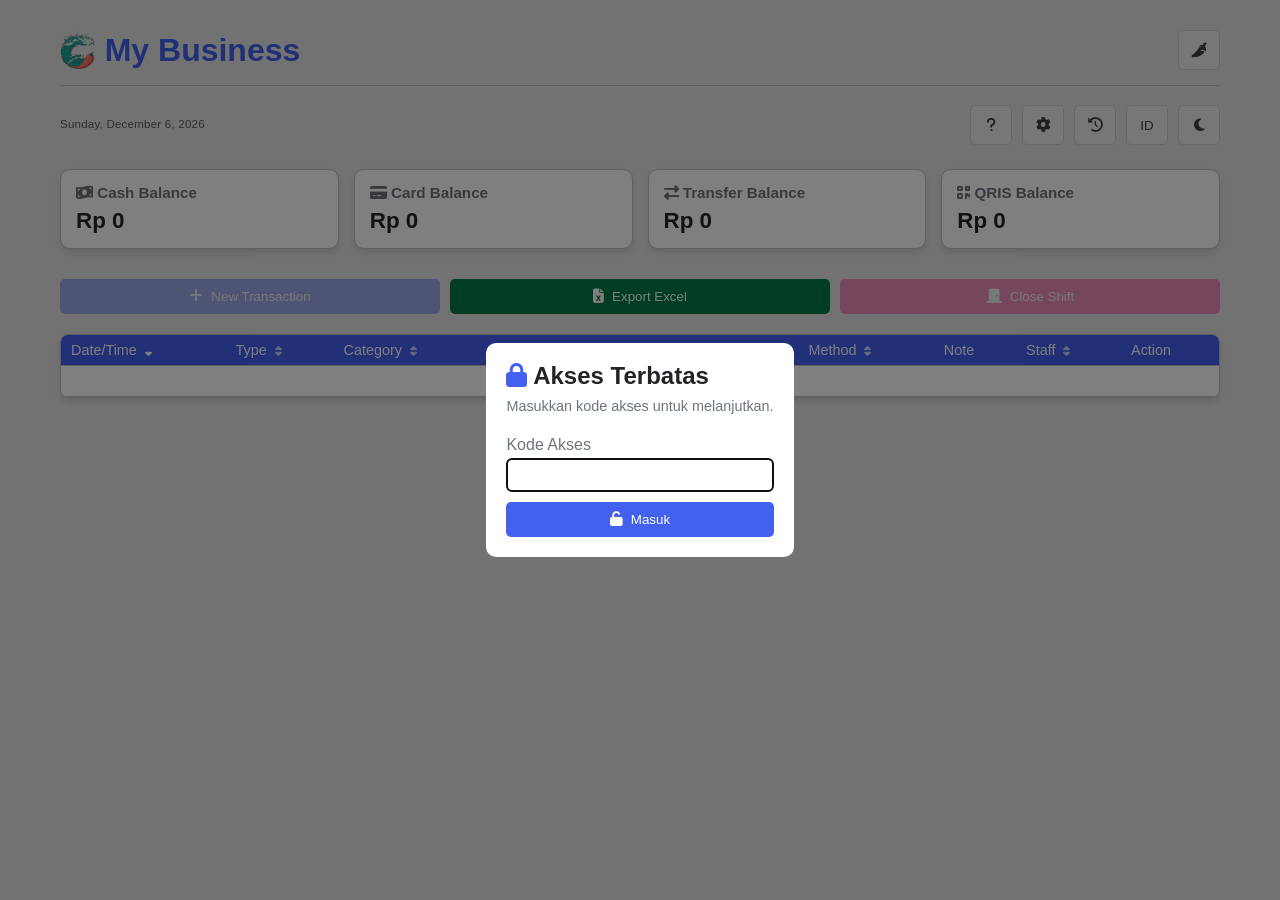
==== history.html @ 7b17b6c6 "UPDATE Day 1 from testing experience" ====
<!DOCTYPE html>
<html lang="en">
<head>
  <meta charset="UTF-8">
  <meta name="viewport" content="width=device-width, initial-scale=1.0">
  <title>CHILL POS APP — Shift History</title>
  <link rel="stylesheet" href="style.css">
  <link rel="stylesheet" href="vendor/fontawesome/css/all.min.css">
  <script src="vendor/xlsx.full.min.js"></script>
  <script src="vendor/papaparse.min.js"></script>
  <style>
    .history-header{display:flex;justify-content:space-between;align-items:center;margin-bottom:24px;padding-bottom:15px;border-bottom:1px solid var(--border-color)}
    .history-header h1{color:var(--primary);display:flex;align-items:center;gap:10px}
    .history-header-actions{display:flex;align-items:center;gap:10px}
    .history-toolbar{display:flex;align-items:center;gap:10px;flex-wrap:wrap;margin-bottom:16px;padding:12px 16px;background:var(--card-bg);border:1px solid var(--border-color);border-radius:8px}
    .select-all-wrap{display:flex;align-items:center;gap:6px;font-size:0.9rem;color:var(--gray);cursor:pointer;user-select:none}
    .select-all-wrap input{cursor:pointer;width:15px;height:15px;accent-color:var(--primary)}
    .selected-count{font-size:0.85rem;color:var(--primary);font-weight:600}
    .toolbar-divider{width:1px;height:28px;background:var(--border-color)}
    .empty-state{text-align:center;padding:60px 20px;color:var(--gray);background:var(--card-bg);border-radius:10px;border:1px dashed var(--border-color)}
    .empty-state i{font-size:3rem;margin-bottom:16px;display:block;opacity:0.35}
    .empty-state p{font-size:0.95rem;margin-top:6px;line-height:1.6}
    .shift-list{display:flex;flex-direction:column;gap:10px}
    .shift-card{background:var(--card-bg);border:1px solid var(--border-color);border-radius:10px;overflow:hidden;transition:box-shadow 0.2s,border-color 0.2s}
    .shift-card:hover{box-shadow:0 4px 16px rgba(0,0,0,0.08)}
    .shift-card.selected{border-color:var(--primary);box-shadow:0 0 0 2px rgba(67,97,238,0.18)}
    .shift-card-header{display:flex;align-items:center;gap:12px;padding:14px 16px;cursor:pointer;user-select:none}
    .shift-card-header:hover{background:rgba(0,0,0,0.025)}
    .dark-theme .shift-card-header:hover{background:rgba(255,255,255,0.04)}
    .shift-checkbox{width:16px;height:16px;cursor:pointer;flex-shrink:0;accent-color:var(--primary)}
    .shift-card-info{flex:1;min-width:0}
    .shift-card-date{font-weight:600;font-size:0.95rem}
    .shift-card-meta{font-size:0.8rem;color:var(--gray);margin-top:4px;line-height:1.4}
    .shift-card-badges{display:flex;gap:6px;flex-wrap:wrap;justify-content:flex-end;flex-shrink:0}
    .shift-badge{padding:4px 10px;border-radius:20px;font-size:0.75rem;font-weight:600;white-space:nowrap}
    .shift-badge.total{background:rgba(67,97,238,0.12);color:var(--primary)}
    .shift-badge.income{background:#d1fae5;color:#065f46}
    .shift-badge.out{background:#fee2e2;color:#b91c1c}
    .shift-chevron{color:var(--gray);font-size:0.85rem;transition:transform 0.25s;flex-shrink:0}
    .shift-card.open .shift-chevron{transform:rotate(180deg)}
    .shift-card-detail{display:none;border-top:1px solid var(--border-color);padding:16px;animation:slideDown 0.2s ease}
    .shift-card.open .shift-card-detail{display:block}
    @keyframes slideDown{from{opacity:0;transform:translateY(-6px)}to{opacity:1;transform:translateY(0)}}
    .detail-summary{display:grid;grid-template-columns:repeat(auto-fit,minmax(120px,1fr));gap:10px;margin-bottom:16px}
    .detail-saldo-item{background:rgba(0,0,0,0.04);border-radius:8px;padding:12px;text-align:center}
    .dark-theme .detail-saldo-item{background:rgba(255,255,255,0.05)}
    .detail-saldo-label{font-size:0.78rem;color:var(--gray);margin-bottom:5px}
    .detail-saldo-amount{font-weight:700;font-size:0.95rem}
    .detail-saldo-item.total-item{background:var(--primary);color:white}
    .detail-saldo-item.total-item .detail-saldo-label{color:rgba(255,255,255,0.8)}
    .detail-actions{display:flex;gap:8px;margin-bottom:14px;flex-wrap:wrap}
    .detail-table-wrap{overflow-x:auto;border-radius:6px;border:1px solid var(--border-color);max-height:320px;overflow-y:auto}
    .detail-table-wrap table{width:100%;border-collapse:collapse;font-size:0.82rem}
    .detail-table-wrap th{background:var(--primary);color:white;padding:7px 10px;text-align:left;position:sticky;top:0;font-weight:500}
    .detail-table-wrap td{padding:6px 10px;border-bottom:1px solid var(--border-color)}
    .detail-table-wrap tr:last-child td{border-bottom:none}
    .detail-table-wrap tr:hover{background:rgba(0,0,0,0.03)}
    @media(max-width:600px){.shift-card-badges{display:none}.history-toolbar{flex-direction:column;align-items:flex-start}.history-header{flex-direction:column;align-items:flex-start;gap:12px}}
  </style>
</head>
<body>
<script>
  (function(){try{document.body.className=(JSON.parse(localStorage.getItem('theme'))||'light')+'-theme';}catch(e){document.body.className='light-theme';}}());
</script>
<div class="container">

  <div class="history-header">
    <h1><i class="fas fa-history"></i> <span id="history-title">Shift History</span></h1>
    <div class="history-header-actions">
      <button class="btn theme-toggle" id="lang-toggle" title="Switch language">
        <span id="lang-label">ID</span>
      </button>
      <button class="btn theme-toggle" id="theme-toggle" title="Toggle theme">
        <i class="fas fa-moon"></i>
      </button>
      <button class="btn primary" id="btn-back">
        <i class="fas fa-arrow-left"></i> <span id="btn-back-label">Back</span>
      </button>
    </div>
  </div>

  <div class="history-toolbar" id="history-toolbar">
    <label class="select-all-wrap">
      <input type="checkbox" id="select-all"> <span id="select-all-label">Select All</span>
    </label>
    <span class="selected-count" id="selected-count"></span>
    <div class="toolbar-divider"></div>
    <button class="btn danger" id="btn-hapus-selected" disabled>
      <i class="fas fa-trash"></i> <span id="delete-selected-label">Delete Selected</span>
    </button>
  </div>
  <script>
    // Hide toolbar (delete actions) and per-card checkboxes for non-admins
    if (!window._isAdmin) {
      document.getElementById('history-toolbar').style.display = 'none';
      const s = document.createElement('style');
      s.textContent = '.shift-checkbox{display:none}';
      document.head.appendChild(s);
    }
  </script>

  <!-- Date range filter -->
  <div class="filter-container" id="hist-filter">
    <div class="filter-group date-presets">
      <label><i class="fas fa-calendar-alt"></i> <span id="hist-date-label">Date</span>:</label>
      <button type="button" class="btn small date-preset active" data-preset="all">All</button>
      <button type="button" class="btn small date-preset"        data-preset="today">Today</button>
      <button type="button" class="btn small date-preset"        data-preset="week">This Week</button>
      <button type="button" class="btn small date-preset"        data-preset="month">This Month</button>
      <button type="button" class="btn small date-preset"        data-preset="custom">Custom...</button>
    </div>
    <div class="filter-group date-custom" id="date-custom-group" style="display:none">
      <input type="date" id="date-from" title="From">
      <span>&ndash;</span>
      <input type="date" id="date-to" title="To">
    </div>
  </div>

  <!-- Income vs Outgoing chart (per shift) -->
  <div class="chart-container" id="chart-container"></div>

  <div class="shift-list" id="shift-list"></div>

</div>
<div id="alert-container"></div>

<!-- lang.js must load before this script -->
<script src="lang.js"></script>
<script>
// ── Storage (same as main app) ──
const HistStorage = {
  get(key, fallback = null) {
    try { const r = localStorage.getItem(key); return r === null ? fallback : JSON.parse(r); }
    catch { return fallback; }
  },
  set(key, value) {
    try { localStorage.setItem(key, JSON.stringify(value)); return true; }
    catch { return false; }
  }
};

// ── Auth check — redirect to index.html if no session ──
// History page reuses session set by index.html; if no users yet or no session, bounce home.
(function authGuard() {
  const users   = HistStorage.get('pos_users', []);
  const session = HistStorage.get('pos_session', null);
  if (users.length === 0 || !session) {
    window.location.replace('index.html');
    return;
  }
  const user = users.find(u => u.id === session.userId);
  if (!user) {
    HistStorage.set('pos_session', null);
    window.location.replace('index.html');
    return;
  }
  // Expose role check for guarding delete UI below
  window._currentUser = user;
  window._isAdmin     = user.role === 'admin';
})();

// ── Utilities ──
const fmt = (n) => new Intl.NumberFormat('id-ID', { style:'currency', currency:'IDR', minimumFractionDigits:0 }).format(n);

function escapeHtml(str) {
  return String(str ?? '').replace(/&/g,'&amp;').replace(/</g,'&lt;').replace(/>/g,'&gt;').replace(/"/g,'&quot;').replace(/'/g,'&#039;');
}

function fmtDate(iso) {
  const lang = LangManager.current === 'id' ? 'id-ID' : 'en-US';
  return new Date(iso).toLocaleString(lang, { weekday:'long', year:'numeric', month:'long', day:'numeric', hour:'2-digit', minute:'2-digit' });
}

// ── Theme ──
function initTheme() {
  const saved = HistStorage.get('theme') || 'light';
  document.body.className = `${saved}-theme`;
  document.getElementById('theme-toggle').querySelector('i').className = saved === 'light' ? 'fas fa-moon' : 'fas fa-sun';
}

document.getElementById('theme-toggle').addEventListener('click', () => {
  const isDark = document.body.classList.contains('dark-theme');
  const next   = isDark ? 'light' : 'dark';
  document.body.className = `${next}-theme`;
  HistStorage.set('theme', next);
  document.getElementById('theme-toggle').querySelector('i').className = next === 'light' ? 'fas fa-moon' : 'fas fa-sun';
});

// ── Language ──
function applyLang() {
  const lang = LangManager.current;
  document.documentElement.lang = lang;
  document.getElementById('lang-label').textContent       = lang === 'en' ? 'ID' : 'EN';
  document.getElementById('history-title').textContent    = t('historyTitle');
  document.getElementById('btn-back-label').textContent   = t('back');
  document.getElementById('select-all-label').textContent = t('selectAll');
  document.getElementById('delete-selected-label').textContent = t('deleteSelected');
  // Date filter labels
  document.getElementById('hist-date-label').textContent = t('dateRange');
  const presetMap = { all: 'dateAll', today: 'dateToday', week: 'dateWeek', month: 'dateMonth', custom: 'dateCustom' };
  document.querySelectorAll('.date-preset').forEach(b => {
    b.textContent = t(presetMap[b.dataset.preset]);
  });
  renderList();   // re-render with new language
  renderChart();  // chart labels are translated
}

document.getElementById('lang-toggle').addEventListener('click', () => {
  LangManager.toggle();
  applyLang();
});

// ── Navigation ──
document.getElementById('btn-back').addEventListener('click', () => window.location.href = 'index.html');

// ── Alert ──
function showAlert(message, type = 'info') {
  const div = document.createElement('div');
  div.className = `alert ${type}`;
  const p = document.createElement('p'); p.textContent = message;
  const x = document.createElement('span'); x.className = 'close-alert'; x.textContent = '×';
  div.appendChild(p); div.appendChild(x);
  document.getElementById('alert-container').appendChild(div);
  setTimeout(() => div.classList.add('show'), 10);
  const hide = () => { div.classList.remove('show'); setTimeout(() => div.remove(), 300); };
  setTimeout(hide, 5000);
  x.addEventListener('click', hide);
}

// ── State ──
let history  = HistStorage.get('pos_shift_history', []);
let selectedIds = new Set();
let dateFilter  = { preset: 'all', from: null, to: null };

// ── Date filter helpers ──
function dateBounds() {
  const { preset, from, to } = dateFilter;
  if (preset === 'all') return null;
  const now = new Date();
  const startOfDay = (d) => { const x = new Date(d); x.setHours(0,0,0,0); return x.getTime(); };
  const endOfDay   = (d) => { const x = new Date(d); x.setHours(23,59,59,999); return x.getTime(); };
  if (preset === 'today') return [startOfDay(now), endOfDay(now)];
  if (preset === 'week') {
    const d = new Date(now);
    const dow = d.getDay();
    d.setDate(d.getDate() + (dow === 0 ? -6 : 1 - dow)); // Monday as start
    return [startOfDay(d), endOfDay(now)];
  }
  if (preset === 'month') {
    const d = new Date(now.getFullYear(), now.getMonth(), 1);
    return [startOfDay(d), endOfDay(now)];
  }
  if (preset === 'custom' && from && to) {
    return [startOfDay(new Date(from)), endOfDay(new Date(to))];
  }
  return null;
}

function getFilteredShifts() {
  const range = dateBounds();
  if (!range) return history;
  const [from, to] = range;
  return history.filter(s => {
    const t = new Date(s.closedAt).getTime();
    return t >= from && t <= to;
  });
}

// ── Chart: 1 bar per shift (closedAt × income/outgoing) ──
function renderChart() {
  const c = document.getElementById('chart-container');
  if (!c) return;
  const shifts = getFilteredShifts().slice().reverse(); // oldest → newest left to right
  if (shifts.length === 0) {
    c.innerHTML = `
      <div class="chart-header">
        <h3><i class="fas fa-chart-bar"></i> ${t('chartTitle')}</h3>
      </div>
      <div class="chart-empty">${t('chartNoData')}</div>`;
    return;
  }
  const max = Math.max(1, ...shifts.flatMap(s => [
    s.summary?.totalIncome || 0,
    Math.abs(s.summary?.totalOutgoing || 0),
  ]));
  const bars = shifts.map(s => {
    const income   = s.summary?.totalIncome || 0;
    const outgoing = Math.abs(s.summary?.totalOutgoing || 0);
    const inH  = (income   / max) * 100;
    const outH = (outgoing / max) * 100;
    const d    = new Date(s.closedAt);
    const label = `${String(d.getDate()).padStart(2,'0')}/${String(d.getMonth()+1).padStart(2,'0')}`;
    return `
      <div class="chart-col">
        <div class="chart-bars">
          <div class="chart-bar bar-in"  style="height:${inH}%"  title="${t('chartIncome')}: ${fmt(income)}"></div>
          <div class="chart-bar bar-out" style="height:${outH}%" title="${t('chartOutgoing')}: ${fmt(outgoing)}"></div>
        </div>
        <div class="chart-label">${escapeHtml(label)}</div>
      </div>`;
  }).join('');
  c.innerHTML = `
    <div class="chart-header">
      <h3><i class="fas fa-chart-bar"></i> ${t('chartTitle')}</h3>
      <div class="chart-legend">
        <span class="legend-item"><span class="legend-dot bar-in"></span> ${t('chartIncome')}</span>
        <span class="legend-item"><span class="legend-dot bar-out"></span> ${t('chartOutgoing')}</span>
      </div>
    </div>
    <div class="chart-bars-wrap">${bars}</div>`;
}

// ── Render ──
function renderList() {
  const list = document.getElementById('shift-list');
  list.innerHTML = '';
  const visible = getFilteredShifts();

  if (visible.length === 0) {
    const isFiltered = dateFilter.preset !== 'all';
    list.innerHTML = `
      <div class="empty-state">
        <i class="fas fa-box-open"></i>
        <p>${isFiltered ? t('noResultsRange') : t('noHistory')}</p>
        <p>${isFiltered ? '' : t('noHistoryHint')}</p>
      </div>`;
    updateToolbar();
    return;
  }

  visible.forEach(shift => {
    const card      = document.createElement('div');
    card.className  = 'shift-card' + (selectedIds.has(shift.id) ? ' selected' : '');
    card.dataset.id = shift.id;

    const staffStr = shift.staff?.join(', ') || '-';
    const txCount  = shift.transactions?.length || 0;
    const income   = shift.summary?.totalIncome   || 0;
    const outgoing = Math.abs(shift.summary?.totalOutgoing || 0);

    card.innerHTML = `
      <div class="shift-card-header">
        <input type="checkbox" class="shift-checkbox" data-id="${shift.id}" ${selectedIds.has(shift.id) ? 'checked' : ''}>
        <div class="shift-card-info">
          <div class="shift-card-date">${fmtDate(shift.closedAt)}</div>
          <div class="shift-card-meta">
            <i class="fas fa-user"></i> ${escapeHtml(staffStr)} &nbsp;·&nbsp;
            <i class="fas fa-receipt"></i> ${txCount} ${t('transactions')}
          </div>
        </div>
        <div class="shift-card-badges">
          <span class="shift-badge income">+${fmt(income)}</span>
          <span class="shift-badge out">-${fmt(outgoing)}</span>
          <span class="shift-badge total">${fmt(shift.summary?.total || 0)}</span>
        </div>
        <i class="fas fa-chevron-down shift-chevron"></i>
      </div>
      <div class="shift-card-detail">${renderDetail(shift)}</div>
    `;

    card.querySelector('.shift-card-header').addEventListener('click', (e) => {
      if (e.target.classList.contains('shift-checkbox')) return;
      card.classList.toggle('open');
    });

    card.querySelector('.shift-checkbox').addEventListener('change', (e) => {
      e.stopPropagation();
      if (e.target.checked) selectedIds.add(shift.id);
      else selectedIds.delete(shift.id);
      card.classList.toggle('selected', e.target.checked);
      updateToolbar();
    });

    card.querySelector('.btn-export-excel')?.addEventListener('click', () => exportShift(shift, 'excel'));
    card.querySelector('.btn-export-csv')?.addEventListener('click',   () => exportShift(shift, 'csv'));

    list.appendChild(card);
  });

  updateToolbar();
}

function renderDetail(shift) {
  const s = shift.summary || {};

  const fmtDiff = (val) => {
    if (val === null || val === undefined) return `<span style="color:var(--gray)">—</span>`;
    if (val === 0) return `<span style="color:#007b46;font-weight:600">${t('exact')}</span>`;
    const sign  = val > 0 ? '+' : '';
    const color = val > 0 ? '#17a2b8' : '#f72585';
    const label = val > 0 ? t('over') : t('short');
    return `<span style="color:${color};font-weight:600">${sign}${fmt(val)} ${label}</span>`;
  };

  const hasActual = s.actualCash !== null && s.actualCash !== undefined;
  // Transfer/QRIS actuals were added later — legacy shifts won't have them.
  const hasActualTransfer = s.actualTransfer !== null && s.actualTransfer !== undefined;
  const hasActualQris     = s.actualQris     !== null && s.actualQris     !== undefined;

  const actualRow = (icon, label, expected, actual, selisih) => `
    <tr style="border-bottom:1px solid var(--border-color)">
      <td style="padding:7px 10px">${icon} ${label}</td>
      <td style="padding:7px 10px;text-align:right">${fmt(expected || 0)}</td>
      <td style="padding:7px 10px;text-align:right;font-weight:600">${fmt(actual)}</td>
      <td style="padding:7px 10px;text-align:right">${fmtDiff(selisih)}</td>
    </tr>`;

  const actualSection = hasActual ? `
    <table style="width:100%;border-collapse:collapse;font-size:0.85rem;margin-bottom:16px">
      <thead>
        <tr>
          <th style="background:var(--primary);color:white;padding:7px 10px;text-align:left">${t('method')}</th>
          <th style="background:var(--primary);color:white;padding:7px 10px;text-align:right">${t('expected')}</th>
          <th style="background:var(--primary);color:white;padding:7px 10px;text-align:right">${t('actual')}</th>
          <th style="background:var(--primary);color:white;padding:7px 10px;text-align:right">${t('difference')}</th>
        </tr>
      </thead>
      <tbody>
        ${actualRow('💵', 'Cash', s.cash, s.actualCash, s.selisihCash)}
        ${actualRow('💳', 'Card', s.card, s.actualCard, s.selisihCard)}
        ${hasActualTransfer ? actualRow('🔄', 'Transfer', s.transfer, s.actualTransfer, s.selisihTransfer) : ''}
        ${hasActualQris     ? actualRow('📱', 'QRIS',     s.qris,     s.actualQris,     s.selisihQris)     : ''}
      </tbody>
    </table>
    ${s.closingNote ? `
      <div style="background:var(--card-bg);border-left:3px solid var(--primary);padding:10px 12px;margin-bottom:16px;border-radius:4px;font-size:0.85rem">
        <strong>${t('closingNote')}:</strong> ${escapeHtml(s.closingNote)}
      </div>` : ''}` : '';

  const rows = (shift.transactions || []).map(tx => {
    const isIncome = tx.jenis === 'INCOME';
    return `
      <tr>
        <td>${escapeHtml(new Date(tx.tanggalWaktu).toLocaleString(LangManager.current === 'id' ? 'id-ID' : 'en-US'))}</td>
        <td><span class="${isIncome ? 'income-badge' : 'outgoing-badge'}">${escapeHtml(tx.jenis)}</span></td>
        <td>${escapeHtml(tx.kategori)}</td>
        <td>${escapeHtml(tx.deskripsi)}</td>
        <td style="color:${isIncome ? 'var(--success)' : 'var(--danger)'};font-weight:500">
          ${isIncome ? '+' : '-'} ${fmt(Math.abs(tx.jumlah))}
        </td>
        <td>${escapeHtml(tx.metode)}</td>
        <td>${escapeHtml(tx.keterangan || '-')}</td>
        <td>${escapeHtml(tx.staff)}</td>
      </tr>`;
  }).join('');

  // New shifts store transfer+qris separately; legacy shifts have a single `other` field.
  const hasNewBreakdown = s.transfer !== undefined || s.qris !== undefined;
  const extraCards = hasNewBreakdown ? `
      <div class="detail-saldo-item">
        <div class="detail-saldo-label">${t('transferExpected')}</div>
        <div class="detail-saldo-amount">${fmt(s.transfer||0)}</div>
      </div>
      <div class="detail-saldo-item">
        <div class="detail-saldo-label">${t('qrisExpected')}</div>
        <div class="detail-saldo-amount">${fmt(s.qris||0)}</div>
      </div>` : `
      <div class="detail-saldo-item">
        <div class="detail-saldo-label">Other</div>
        <div class="detail-saldo-amount">${fmt(s.other||0)}</div>
      </div>`;

  return `
    <div class="detail-summary">
      <div class="detail-saldo-item">
        <div class="detail-saldo-label">${t('cashExpected')}</div>
        <div class="detail-saldo-amount">${fmt(s.cash||0)}</div>
      </div>
      <div class="detail-saldo-item">
        <div class="detail-saldo-label">${t('cardExpected')}</div>
        <div class="detail-saldo-amount">${fmt(s.card||0)}</div>
      </div>${extraCards}
      <div class="detail-saldo-item total-item">
        <div class="detail-saldo-label">${t('totalSaldo')}</div>
        <div class="detail-saldo-amount">${fmt(s.total||0)}</div>
      </div>
    </div>
    ${actualSection}
    <div class="detail-actions">
      <button class="btn success btn-export-excel">
        <i class="fas fa-file-excel"></i> ${t('exportExcelBtn')}
      </button>
      <button class="btn info btn-export-csv">
        <i class="fas fa-file-csv"></i> ${t('exportCsvBtn')}
      </button>
    </div>
    <div class="detail-table-wrap">
      <table>
        <thead>
          <tr>
            <th>Date/Time</th><th>Type</th><th>Category</th><th>Description</th>
            <th>Amount</th><th>Method</th><th>Note</th><th>Staff</th>
          </tr>
        </thead>
        <tbody>${rows || `<tr><td colspan="8" style="text-align:center">${t('noTransactions')}</td></tr>`}</tbody>
      </table>
    </div>`;
}

// ── Toolbar ──
function updateToolbar() {
  const count   = selectedIds.size;
  const countEl = document.getElementById('selected-count');
  countEl.textContent = count > 0 ? `${count} ${t('transactions')} selected` : '';
  document.getElementById('btn-hapus-selected').disabled = count === 0;

  const sa = document.getElementById('select-all');
  if (history.length === 0 || count === 0) { sa.checked = false; sa.indeterminate = false; }
  else if (count === history.length)        { sa.checked = true;  sa.indeterminate = false; }
  else                                      { sa.checked = false; sa.indeterminate = true;  }
}

document.getElementById('select-all').addEventListener('change', (e) => {
  if (e.target.checked) history.forEach(s => selectedIds.add(s.id));
  else selectedIds.clear();
  renderList();
});

document.getElementById('btn-hapus-selected').addEventListener('click', () => {
  if (selectedIds.size === 0) return;
  if (!confirm(t('alertDeleteShift', selectedIds.size))) return;
  history = history.filter(s => !selectedIds.has(s.id));
  selectedIds.clear();
  HistStorage.set('pos_shift_history', history);
  renderList();
  renderChart();
  showAlert(t('alertShiftsDeleted'), 'success');
});

// ── Export ──
function sanitizeForExcel(value) {
  const str = String(value ?? '');
  return /^[=+\-@\t\r]/.test(str) ? `'${str}` : str;
}

function exportShift(shift, format) {
  const rows = (shift.transactions || []).map(tx => ({
    'Date/Time':   sanitizeForExcel(new Date(tx.tanggalWaktu).toLocaleString()),
    'Type':        sanitizeForExcel(tx.jenis),
    'Category':    sanitizeForExcel(tx.kategori),
    'Description': sanitizeForExcel(tx.deskripsi),
    'Amount':      tx.jenis === 'INCOME' ? tx.jumlah : -Math.abs(tx.jumlah),
    'Method':      sanitizeForExcel(tx.metode),
    'Note':        sanitizeForExcel(tx.keterangan || ''),
    'Staff':       sanitizeForExcel(tx.staff)
  }));

  const dateStr  = new Date(shift.closedAt).toISOString().split('T')[0];
  const fileName = `shift_${dateStr}`;

  if (format === 'excel') {
    const ws = XLSX.utils.json_to_sheet(rows);
    const wb = XLSX.utils.book_new();
    XLSX.utils.book_append_sheet(wb, ws, 'Transactions');
    XLSX.writeFile(wb, `${fileName}.xlsx`);
    showAlert(t('alertExcelOk'), 'success');
  } else {
    const csv  = Papa.unparse(rows);
    const blob = new Blob([csv], { type: 'text/csv;charset=utf-8;' });
    const link = document.createElement('a');
    link.href = URL.createObjectURL(blob);
    link.download = `${fileName}.csv`;
    link.click();
  }
}

// ── Date filter wiring ──
function setDatePreset(preset) {
  dateFilter.preset = preset;
  document.querySelectorAll('.date-preset').forEach(b => {
    b.classList.toggle('active', b.dataset.preset === preset);
  });
  document.getElementById('date-custom-group').style.display = preset === 'custom' ? '' : 'none';
  if (preset !== 'custom') {
    renderChart();
    renderList();
  } else if (dateFilter.from && dateFilter.to) {
    renderChart();
    renderList();
  }
}

document.querySelectorAll('.date-preset').forEach(btn => {
  btn.addEventListener('click', () => setDatePreset(btn.dataset.preset));
});
document.getElementById('date-from').addEventListener('change', (e) => {
  dateFilter.from = e.target.value;
  if (dateFilter.to) { renderChart(); renderList(); }
});
document.getElementById('date-to').addEventListener('change', (e) => {
  dateFilter.to = e.target.value;
  if (dateFilter.from) { renderChart(); renderList(); }
});

// ── Init ──
initTheme();
applyLang();
renderChart();
</script>
</body>
</html>
---- style.css ----
:root {
  --primary: #4361ee;
  --secondary: #3f37c9;
  --success: #007b46;
  --danger: #f72585;
  --light: #f8f9fa;
  --dark: #212529;
  --gray: #6c757d;
  --info: #17a2b8;
  --shadow: 0 4px 6px rgba(0, 0, 0, 0.1);
  --transition: all 0.3s ease;
  --bg-color: #e5e5e5;
  --text-color: #212529;
  --card-bg: white;
  --border-color: #bfc1c3;
}

.dark-theme {
  --bg-color: #282828;
  --text-color: #f8f9fa;
  --card-bg: #1e1e1e;
  --border-color: #333;
  --primary: #5a67d8;
  --gray: #a0aec0;
}

* { margin: 0; padding: 0; box-sizing: border-box; font-family: 'Segoe UI', Tahoma, Geneva, Verdana, sans-serif; }

/* Themed scrollbars — Chromium/WebKit */
*::-webkit-scrollbar              { width: 10px; height: 10px; }
*::-webkit-scrollbar-track        { background: transparent; }
*::-webkit-scrollbar-thumb        { background: var(--border-color); border-radius: 6px; border: 2px solid var(--card-bg); }
*::-webkit-scrollbar-thumb:hover  { background: var(--gray); }
*::-webkit-scrollbar-corner       { background: transparent; }
/* Firefox */
* { scrollbar-width: thin; scrollbar-color: var(--border-color) transparent; }

body { background-color: var(--bg-color); color: var(--text-color); line-height: 1; transition: var(--transition); }

.container { max-width: 1200px; margin: 0 auto; padding: 20px; }

header { display: flex; justify-content: space-between; align-items: center; margin-bottom: 15px; padding-bottom: 15px; border-bottom: 1px solid var(--border-color); margin-top: 10px; }

/* Menu row wrapper — contains only header-actions icons */
.header-actions-wrap {
  display: flex;
  align-items: center;
  justify-content: space-between;
  gap: 10px;
  margin-bottom: 20px;
  padding: 4px 0;
  overflow: hidden;
  max-height: 60px;
  transition: max-height 0.3s ease, opacity 0.3s ease, margin-bottom 0.3s ease;
}

body.header-hidden .header-actions-wrap {
  max-height: 0;
  opacity: 0;
  margin-bottom: 0;
  pointer-events: none;
}

.header-actions {
  display: flex;
  align-items: center;
  gap: 10px;
}

/* Toggle button lives in header */
#toggle-header {
  flex-shrink: 0;
  width: 40px;
  height: 40px;
}

.pepper-icon { position: relative; display: inline-flex; }
.pepper-icon:not(.slashed) i { color: #e53e3e; }
.pepper-icon.slashed::after {
  content: '';
  position: absolute;
  top: 50%;
  left: 50%;
  width: 140%;
  height: 2px;
  background: currentColor;
  transform: translate(-50%, -50%) rotate(-45deg);
  border-radius: 1px;
}

header h1 { color: var(--primary); display: flex; align-items: center; gap: 10px; }
.brand-logo { height: 1.2em; width: auto; object-fit: contain; }

.current-date {
  background: none;
  color: var(--text-color);
  font-weight: 500;
  font-size: 0.72rem;
  white-space: nowrap;
  letter-spacing: 0.02em;
  opacity: 0.7;
}

.theme-toggle { background: none; border: 1px solid var(--border-color); color: var(--text-color); width: 40px; height: 40px; display: flex; align-items: center; justify-content: center; border-radius: 50%; cursor: pointer; transition: var(--transition); }
.theme-toggle:hover { background-color: var(--primary); color: white; }

.dashboard { display: grid; grid-template-columns: repeat(auto-fit, minmax(250px, 1fr)); gap: 15px; margin-bottom: 30px; }

.card { background: var(--card-bg); border-radius: 10px; padding: 15px; box-shadow: var(--shadow); transition: var(--transition); border: 1px solid var(--border-color); }
.card:hover { transform: translateY(-5px); box-shadow: 0 10px 20px rgba(0,0,0,0.1); }
.card h3 { color: var(--gray); margin-bottom: 10px; font-size: 0.95rem; }
.card .amount { font-size: 1.4rem; font-weight: 700; }
.card.income .amount { color: var(--success); }
.card.outgoing .amount { color: var(--danger); }

.action-bar { display: flex; gap: 10px; margin-bottom: 20px; flex-wrap: wrap; align-items: center; }
#new-transaksi, #download-excel, #tutup-shift { flex: 1; justify-content: center; min-width: 140px; }

.btn { padding: 10px 20px; border: none; border-radius: 5px; cursor: pointer; display: inline-flex; align-items: center; gap: 8px; transition: var(--transition); font-weight: 500; white-space: nowrap; }
.btn i { font-size: 0.9rem; }
.btn.primary  { background-color: var(--primary); color: white; }
.btn.success  { background-color: var(--success); color: white; }
.btn.danger   { background-color: var(--danger);  color: white; }
.btn.info     { background-color: var(--info);    color: white; }
.btn:hover    { opacity: 0.9; transform: translateY(-2px); }
.btn.small    { padding: 5px 10px; font-size: 0.8rem; }


.table-container { background: var(--card-bg); border-radius: 8px; box-shadow: var(--shadow); overflow-x: auto; max-height: 400px; overflow-y: auto; border: 1px solid var(--border-color); font-size: 0.9rem; }

table { width: 100%; border-collapse: collapse; }

td:nth-child(4) { max-width: 150px; white-space: nowrap; overflow: hidden; text-overflow: ellipsis; }

th, td { padding: 8px 10px; text-align: left; border-bottom: 1px solid var(--border-color); }

th { background-color: var(--primary); color: white; font-weight: 500; position: sticky; top: 0; }

tr:hover { background-color: rgba(0,0,0,0.05); }

.income-badge  { background-color: #d1fae5; color: #065f46; padding: 2px 6px; border-radius: 10px; font-size: 0.75rem; font-weight: 500; }
.outgoing-badge { background-color: #fee2e2; color: #b91c1c; padding: 2px 6px; border-radius: 10px; font-size: 0.75rem; font-weight: 500; }

.actions-cell { display: flex; gap: 5px; }

th[data-kolom] { user-select: none; }
th[data-kolom]:hover { background-color: var(--secondary); }
.sort-icon { font-size: 0.7rem; margin-left: 4px; opacity: 0.7; }
th[data-kolom]:hover .sort-icon,
th[data-kolom] .fa-sort-up,
th[data-kolom] .fa-sort-down { opacity: 1; }

@keyframes fa-spin { 0% { transform: rotate(0deg); } 100% { transform: rotate(360deg); } }
.fa-spin { animation: fa-spin 0.8s linear infinite; }

.modal { display: none; position: fixed; top: 0; left: 0; width: 100%; height: 100%; background-color: rgba(0,0,0,0.5); z-index: 1000; justify-content: center; align-items: center; }
.modal-content { background: var(--card-bg); border-radius: 10px; max-height: 90vh; padding: 20px; position: relative; overflow: auto; }
.modal-content.small { max-width: 500px; }

.close-btn { position: absolute; top: 15px; right: 15px; font-size: 1.5rem; cursor: pointer; color: var(--gray); }
.close-btn:hover { color: var(--danger); }

#transaksi-form { display: grid; grid-template-columns: 1fr; gap: 12px; }

.form-group { margin-bottom: 10px; }
.form-group.full-width { grid-column: span 2; }
.form-group label { display: block; margin-bottom: 5px; font-weight: 500; color: var(--gray); }
.form-group input,
.form-group select,
.form-group textarea { width: 100%; padding: 8px 10px; border: 1px solid var(--border-color); border-radius: 5px; font-size: 0.9rem; background-color: var(--card-bg); color: var(--text-color); }
.form-group textarea { min-height: 80px; resize: vertical; }

.type-toggle { display: flex; border: 1px solid var(--border-color); border-radius: 5px; overflow: hidden; }
.type-btn { flex: 1; padding: 8px; text-align: center; cursor: pointer; transition: var(--transition); border: none; background: none; font-weight: 500; }
.type-btn.active          { background-color: var(--primary); color: white; }
.type-btn.income.active   { background-color: var(--success); }
.type-btn.outgoing.active { background-color: var(--danger); }

.form-actions { grid-column: span 2; display: flex; justify-content: flex-end; gap: 10px; margin-top: 10px; }

.alert { position: fixed; bottom: 20px; right: 20px; padding: 15px 20px; border-radius: 5px; color: white; max-width: 400px; box-shadow: var(--shadow); transform: translateY(100px); opacity: 0; transition: all 0.3s ease; z-index: 2000; display: flex; justify-content: space-between; align-items: center; }
.alert.show    { transform: translateY(0); opacity: 1; }
.alert.info    { background-color: var(--primary); }
.alert.success { background: var(--success); gap: 15px; border-radius: 8px; }
.alert.error   { background-color: var(--danger); }
.close-alert   { font-size: 1.5rem; cursor: pointer; margin-left: 15px; }

.shift-summary { display: flex; flex-direction: column; gap: 15px; padding: 20px; background: var(--card-bg); border-radius: 8px; margin: 15px 0; }
.shift-summary h4 { margin-bottom: 10px; color: rgb(255,145,0); }
.shift-summary p  { margin: 5px 0; }

.summary-grid { display: grid; grid-template-columns: repeat(3, 1fr); gap: 10px; margin: 15px 0; }
.summary-item { padding: 10px; border-radius: 6px; text-align: center; }
.summary-item.cash  { background: rgba(76,202,240,0.3); }
.summary-item.card  { background: rgba(247,37,133,0.3); }
.summary-item.other { background: rgba(67,97,238,0.3); }
.summary-label  { font-size: 0.9rem; color: var(--gray); margin-bottom: 5px; }
.summary-amount { font-weight: 600; font-size: 1.1rem; }

.total-summary { display: flex; justify-content: space-between; align-items: center; padding: 10px; background: var(--primary); color: white; border-radius: 6px; margin: 15px 0; }
.total-amount  { font-weight: 700; font-size: 1.2rem; }
.summary-info  { font-size: 0.8rem; color: var(--gray); text-align: center; margin-top: 10px; }

.light-theme .shift-summary { border: 1px solid #b2b0b0; box-shadow: 0 2px 8px rgba(0,0,0,0.1); }
.light-theme .btn:not(.primary):not(.danger):not(.success):not(.info) { background-color: #f0f0f0; border: 1px solid #d0d0d0; color: #404040; }

/* Settings modal — let textareas size by `rows` attribute, single scrollbar on modal-content if needed */
#settings-modal .modal-content { max-width: 520px; width: 100%; }
#settings-modal textarea {
  width: 100%;
  resize: vertical;
  line-height: 1.5;
  font-family: 'Segoe UI', Tahoma, Geneva, Verdana, sans-serif;
  overflow: auto;
}
#settings-modal input[type="text"] { width: 100%; }

/* ── Help modal ── */
#help-modal .modal-content { max-width: 700px; width: 100%; }
.help-content h3 {
  font-size: 1rem; color: var(--primary); margin-top: 18px; margin-bottom: 8px;
  display: flex; align-items: center; gap: 8px;
}
.help-content h3:first-child { margin-top: 0; }
.help-content ul, .help-content ol { margin-left: 22px; margin-bottom: 10px; }
.help-content li { margin-bottom: 6px; line-height: 1.5; font-size: 0.92rem; }
.help-content b { color: var(--text-color); }
.help-content code {
  background: rgba(0,0,0,0.06); padding: 1px 6px;
  border-radius: 4px; font-family: 'Courier New', monospace; font-size: 0.85em;
}
.dark-theme .help-content code { background: rgba(255,255,255,0.08); }

/* ── Dashboard chart (pure CSS bar chart) ── */
.chart-container {
  background: var(--card-bg); border: 1px solid var(--border-color);
  border-radius: 10px; padding: 16px; margin-bottom: 30px;
  box-shadow: var(--shadow);
}
.chart-container:empty { display: none; }
.chart-header { display: flex; justify-content: space-between; align-items: center; margin-bottom: 14px; flex-wrap: wrap; gap: 10px; }
.chart-header h3 { color: var(--gray); font-size: 0.95rem; display: flex; align-items: center; gap: 8px; }
.chart-legend { display: flex; gap: 14px; font-size: 0.8rem; color: var(--gray); }
.legend-item { display: flex; align-items: center; gap: 6px; }
.legend-dot { display: inline-block; width: 10px; height: 10px; border-radius: 50%; }
.bar-in.legend-dot,  .legend-dot.bar-in  { background: var(--success); }
.bar-out.legend-dot, .legend-dot.bar-out { background: var(--danger); }

.chart-bars-wrap {
  display: flex; align-items: flex-end; gap: 12px;
  height: 160px; overflow-x: auto;
  padding: 0 6px 6px;
  border-bottom: 1px solid var(--border-color);
}
.chart-col { display: flex; flex-direction: column; align-items: center; min-width: 36px; height: 100%; }
.chart-bars { display: flex; align-items: flex-end; gap: 3px; height: 100%; flex: 1; }
.chart-bar {
  width: 14px; min-height: 2px;
  border-radius: 3px 3px 0 0;
  transition: height 0.3s ease;
  cursor: pointer;
}
.chart-bar.bar-in  { background: var(--success); }
.chart-bar.bar-out { background: var(--danger);  }
.chart-bar:hover { opacity: 0.8; }
.chart-label { font-size: 0.72rem; color: var(--gray); margin-top: 6px; white-space: nowrap; }
.chart-empty { padding: 30px 0; text-align: center; color: var(--gray); font-style: italic; }

@media (max-width: 480px) {
  .chart-bars-wrap { height: 130px; gap: 8px; }
  .chart-bar { width: 10px; }
}

/* ── Date range filter ── */
.date-presets { flex-wrap: wrap; }
.date-presets .date-preset { padding: 5px 10px; font-size: 0.78rem; }
.date-presets .date-preset.active {
  background-color: var(--primary); color: white; border-color: var(--primary);
}
.date-custom { gap: 8px; }
.date-custom input[type="date"] {
  padding: 6px 10px; border: 1px solid var(--border-color); border-radius: 5px;
  background: var(--card-bg); color: var(--text-color); font-size: 0.85rem;
}
.dark-theme .date-custom input[type="date"]::-webkit-calendar-picker-indicator { filter: invert(0.8); }

/* ── Mobile transaction cards (< 769px) ── */
.cards-container { display: none; flex-direction: column; gap: 10px; margin-bottom: 20px; }

@media (max-width: 768px) {
  .table-container { display: none; }
  .cards-container { display: flex; }

  /* Header tweaks for narrow screens */
  header h1 { font-size: 1.1rem; }
  #brand-name { max-width: 160px; overflow: hidden; text-overflow: ellipsis; white-space: nowrap; display: inline-block; vertical-align: middle; }
  .header-actions { gap: 6px; }
  .theme-toggle { width: 36px; height: 36px; }
  #toggle-header { width: 36px; height: 36px; }
}

@media (max-width: 480px) {
  .current-date { display: none; }
  #brand-name { max-width: 120px; }
  .theme-toggle { width: 32px; height: 32px; }
  #toggle-header { width: 32px; height: 32px; }
  header h1 { font-size: 0.95rem; }
  .header-actions { gap: 4px; max-height: 50px; }
}

.tx-card {
  background: var(--card-bg);
  border: 1px solid var(--border-color);
  border-left: 4px solid var(--gray);
  border-radius: 10px;
  padding: 14px;
  box-shadow: var(--shadow);
}
.tx-card.income   { border-left-color: var(--success); }
.tx-card.outgoing { border-left-color: var(--danger); }
.tx-card-header { display: flex; justify-content: space-between; align-items: center; gap: 8px; margin-bottom: 6px; }
.tx-card-date { font-size: 0.82rem; color: var(--gray); }
.tx-card-meta { font-size: 0.85rem; color: var(--gray); margin-bottom: 4px; }
.tx-card-desc { font-weight: 500; margin-bottom: 4px; word-break: break-word; }
.tx-card-amount { font-size: 1.3rem; font-weight: 700; text-align: right; margin: 8px 0; }
.tx-card-amount.pos { color: var(--success); }
.tx-card-amount.neg { color: var(--danger); }
.tx-card-note, .tx-card-staff { font-size: 0.85rem; color: var(--gray); margin-top: 4px; word-break: break-word; }
.tx-card-actions { display: flex; gap: 10px; margin-top: 12px; padding-top: 12px; border-top: 1px solid var(--border-color); }
.tx-card-actions .btn { flex: 1; justify-content: center; min-height: 44px; }

.empty-card {
  padding: 40px 20px; text-align: center; color: var(--gray);
  background: var(--card-bg); border: 1px dashed var(--border-color);
  border-radius: 10px;
}

/* ── Categories card list (Settings) ── */
.cat-list {
  display: flex; flex-direction: column; gap: 6px;
  max-height: 320px; overflow-y: auto;
  padding: 4px;
}
.cat-row {
  display: flex; align-items: center; gap: 10px;
  padding: 8px 10px;
  background: rgba(0,0,0,0.03);
  border: 1px solid var(--border-color);
  border-radius: 8px;
  transition: background 0.15s, transform 0.1s;
}
.dark-theme .cat-row { background: rgba(255,255,255,0.03); }
.cat-row[draggable="true"]    { cursor: grab; }
.cat-row[draggable="true"]:active { cursor: grabbing; }
.cat-row.dragging { opacity: 0.4; transform: scale(0.98); }
.cat-row.cat-system {
  background: rgba(67,97,238,0.06);
  border-style: dashed;
}
.cat-drag, .cat-lock { color: var(--gray); flex-shrink: 0; font-size: 0.9rem; }
.cat-name { flex: 1; min-width: 0; word-break: break-word; font-size: 0.95rem; }
.cat-badge {
  font-size: 0.7rem; padding: 2px 8px; border-radius: 10px;
  background: rgba(67,97,238,0.15); color: var(--primary);
  font-weight: 600; text-transform: uppercase;
}
.cat-btn {
  background: none; border: none;
  padding: 6px 8px; cursor: pointer;
  color: var(--gray); border-radius: 5px;
  transition: background 0.15s, color 0.15s;
}
.cat-btn:hover { background: rgba(0,0,0,0.06); color: var(--text-color); }
.dark-theme .cat-btn:hover { background: rgba(255,255,255,0.08); }
.cat-delete:hover { color: var(--danger); }

/* ── Auth UI ── */

/* Login modal — touch-friendly, no close affordance */
#login-modal .modal-content,
#setup-admin-modal .modal-content { max-width: 420px; width: 100%; }
#login-user, #login-pin,
#setup-admin-modal input,
#setup-admin-modal select { font-size: 1.05rem; padding: 12px; }

/* Header user menu */
#user-label { font-size: 0.85rem; font-weight: 600; }
.user-menu-popup {
  position: absolute; right: 20px; top: 60px;
  background: var(--card-bg); border: 1px solid var(--border-color);
  border-radius: 10px; padding: 14px;
  min-width: 220px; box-shadow: 0 10px 24px rgba(0,0,0,0.15);
  z-index: 1500;
}
.user-menu-info { font-size: 0.85rem; color: var(--gray); }
.user-menu-name { font-size: 1rem; font-weight: 700; color: var(--text-color); margin-top: 4px; }
.user-menu-role { font-size: 0.8rem; color: var(--primary); margin-top: 2px; }

/* Users management */
#users-modal .modal-content { max-width: 600px; width: 100%; }
.users-list { display: flex; flex-direction: column; gap: 8px; }
.user-row {
  display: flex; align-items: center; justify-content: space-between;
  gap: 10px; padding: 10px 12px;
  background: rgba(0,0,0,0.03); border: 1px solid var(--border-color);
  border-radius: 8px;
}
.dark-theme .user-row { background: rgba(255,255,255,0.03); }
.user-row-info { flex: 1; min-width: 0; }
.user-row-name { font-weight: 600; font-size: 0.95rem; }
.user-row-meta { display: flex; gap: 6px; margin-top: 4px; flex-wrap: wrap; }
.user-row-actions { display: flex; gap: 6px; align-items: center; flex-shrink: 0; }
.user-role-select { padding: 6px 8px; font-size: 0.8rem; border: 1px solid var(--border-color); border-radius: 5px; background: var(--card-bg); color: var(--text-color); }

.role-badge { padding: 3px 9px; border-radius: 10px; font-size: 0.72rem; font-weight: 600; }
.role-admin   { background: #d1fae5; color: #065f46; }
.role-cashier { background: rgba(67,97,238,0.15); color: var(--primary); }
.pin-badge { padding: 3px 9px; border-radius: 10px; font-size: 0.72rem; font-weight: 600; }
.pin-badge.has-pin { background: rgba(23,162,184,0.18); color: var(--info); }
.pin-badge.no-pin  { background: rgba(108,117,125,0.18); color: var(--gray); }

.add-user-form { display: grid; gap: 10px; }

/* First-run wizard */
.wizard-hint { color: var(--gray); font-size: 0.9rem; margin: 8px 0 20px; line-height: 1.4; }
#first-run-form { display: grid; gap: 14px; }
#first-run-form textarea { min-height: 90px; resize: vertical; }

/* Shift summary table (close-shift modal) */
.ts-summary-table { width: 100%; border-collapse: collapse; font-size: 0.9rem; margin-top: 10px; }
.ts-summary-table th { background: var(--primary); color: white; padding: 8px 10px; text-align: right; font-weight: 500; }
.ts-summary-table th:first-child { text-align: left; }
.ts-summary-table td { padding: 8px 10px; text-align: right; border-bottom: 1px solid var(--border-color); }
.ts-summary-table td:first-child { text-align: left; }
.ts-summary-table tr:last-child td { border-bottom: none; }
.ts-summary-table .actual-cell { font-weight: 600; }
.ts-summary-table .muted { color: var(--gray); }
.ts-diff-exact { color: var(--success); }
.ts-diff-over  { color: var(--info);    font-weight: 600; }
.ts-diff-short { color: var(--danger);  font-weight: 600; }

.ts-note-group { margin-top: 16px; }
.ts-note-group textarea { width: 100%; padding: 8px 10px; border: 1px solid var(--border-color); border-radius: 6px; background: var(--card-bg); color: var(--text-color); font-family: inherit; font-size: 0.9rem; resize: vertical; min-height: 50px; }
.ts-note-group .note-hint { display: block; font-size: 0.78rem; color: var(--gray); margin-top: 4px; }
.ts-note-group .note-hint.required { color: var(--danger); font-weight: 500; }
.req-marker { color: var(--danger); font-weight: 700; }

.link-btn { background: none; border: none; color: var(--primary); cursor: pointer; font-size: 0.85rem; text-decoration: underline; padding: 4px 8px; font-family: inherit; }
.link-btn:hover { opacity: 0.8; }

option { font-size: 10px; }

@media (max-width: 768px) {
  #transaksi-form { grid-template-columns: 1fr; }
  .form-group.full-width { grid-column: span 1; }
  .dashboard { grid-template-columns: 1fr; }
  .summary-grid { grid-template-columns: 1fr; }
}

/* ══════════════════════════════════════
   HISTORY PAGE
   ══════════════════════════════════════ */

.history-header { display: flex; justify-content: space-between; align-items: center; margin-bottom: 24px; padding-bottom: 15px; border-bottom: 1px solid var(--border-color); }
.history-header h1 { color: var(--primary); display: flex; align-items: center; gap: 10px; }
.history-header-actions { display: flex; align-items: center; gap: 10px; }

.history-toolbar { display: flex; align-items: center; gap: 10px; flex-wrap: wrap; margin-bottom: 16px; padding: 12px 16px; background: var(--card-bg); border: 1px solid var(--border-color); border-radius: 8px; }

.select-all-wrap { display: flex; align-items: center; gap: 6px; font-size: 0.9rem; color: var(--gray); cursor: pointer; user-select: none; }
.select-all-wrap input { cursor: pointer; width: 15px; height: 15px; accent-color: var(--primary); }

.selected-count { font-size: 0.85rem; color: var(--primary); font-weight: 600; }

.toolbar-divider { width: 1px; height: 28px; background: var(--border-color); }

.empty-state { text-align: center; padding: 60px 20px; color: var(--gray); background: var(--card-bg); border-radius: 10px; border: 1px dashed var(--border-color); }
.empty-state i { font-size: 3rem; margin-bottom: 16px; display: block; opacity: 0.35; }
.empty-state p { font-size: 0.95rem; margin-top: 6px; line-height: 1.6; }

.shift-list { display: flex; flex-direction: column; gap: 10px; }

.shift-card { background: var(--card-bg); border: 1px solid var(--border-color); border-radius: 10px; overflow: hidden; transition: box-shadow 0.2s ease, border-color 0.2s ease; }
.shift-card:hover { box-shadow: 0 4px 16px rgba(0,0,0,0.08); }
.shift-card.selected { border-color: var(--primary); box-shadow: 0 0 0 2px rgba(67,97,238,0.18); }

.shift-card-header { display: flex; align-items: center; gap: 12px; padding: 14px 16px; cursor: pointer; user-select: none; }
.shift-card-header:hover { background: rgba(0,0,0,0.025); }
.dark-theme .shift-card-header:hover { background: rgba(255,255,255,0.04); }

.shift-checkbox { width: 16px; height: 16px; cursor: pointer; flex-shrink: 0; accent-color: var(--primary); }

.shift-card-info { flex: 1; min-width: 0; }
.shift-card-date { font-weight: 600; font-size: 0.95rem; }
.shift-card-meta { font-size: 0.8rem; color: var(--gray); margin-top: 4px; line-height: 1.4; }

.shift-card-badges { display: flex; gap: 6px; flex-wrap: wrap; justify-content: flex-end; flex-shrink: 0; }

.shift-badge { padding: 4px 10px; border-radius: 20px; font-size: 0.75rem; font-weight: 600; white-space: nowrap; }
.shift-badge.total  { background: rgba(67,97,238,0.12); color: var(--primary); }
.shift-badge.income { background: #d1fae5; color: #065f46; }
.shift-badge.out    { background: #fee2e2; color: #b91c1c; }

.shift-chevron { color: var(--gray); font-size: 0.85rem; transition: transform 0.25s ease; flex-shrink: 0; }
.shift-card.open .shift-chevron { transform: rotate(180deg); }

.shift-card-detail { display: none; border-top: 1px solid var(--border-color); padding: 16px; animation: slideDown 0.2s ease; }
.shift-card.open .shift-card-detail { display: block; }

@keyframes slideDown {
  from { opacity: 0; transform: translateY(-6px); }
  to   { opacity: 1; transform: translateY(0); }
}

.detail-summary { display: grid; grid-template-columns: repeat(auto-fit, minmax(120px, 1fr)); gap: 10px; margin-bottom: 16px; }

.detail-saldo-item { background: rgba(0,0,0,0.04); border-radius: 8px; padding: 12px; text-align: center; }
.dark-theme .detail-saldo-item { background: rgba(255,255,255,0.05); }
.detail-saldo-label  { font-size: 0.78rem; color: var(--gray); margin-bottom: 5px; }
.detail-saldo-amount { font-weight: 700; font-size: 0.95rem; }
.detail-saldo-item.total-item { background: var(--primary); color: white; }
.detail-saldo-item.total-item .detail-saldo-label { color: rgba(255,255,255,0.8); }

.detail-actions { display: flex; gap: 8px; margin-bottom: 14px; flex-wrap: wrap; }

.detail-table-wrap { overflow-x: auto; border-radius: 6px; border: 1px solid var(--border-color); max-height: 320px; overflow-y: auto; }
.detail-table-wrap table { width: 100%; border-collapse: collapse; font-size: 0.82rem; }
.detail-table-wrap th { background: var(--primary); color: white; padding: 7px 10px; text-align: left; position: sticky; top: 0; font-weight: 500; }
.detail-table-wrap td { padding: 6px 10px; border-bottom: 1px solid var(--border-color); }
.detail-table-wrap tr:last-child td { border-bottom: none; }
.detail-table-wrap tr:hover { background: rgba(0,0,0,0.03); }

@media (max-width: 600px) {
  .shift-card-badges { display: none; }
  .history-toolbar   { flex-direction: column; align-items: flex-start; }
  .history-header    { flex-direction: column; align-items: flex-start; gap: 12px; }
}

/* Language toggle button */
.lang-toggle {
  font-size: 0.75rem;
  font-weight: 700;
  letter-spacing: 0.05em;
}
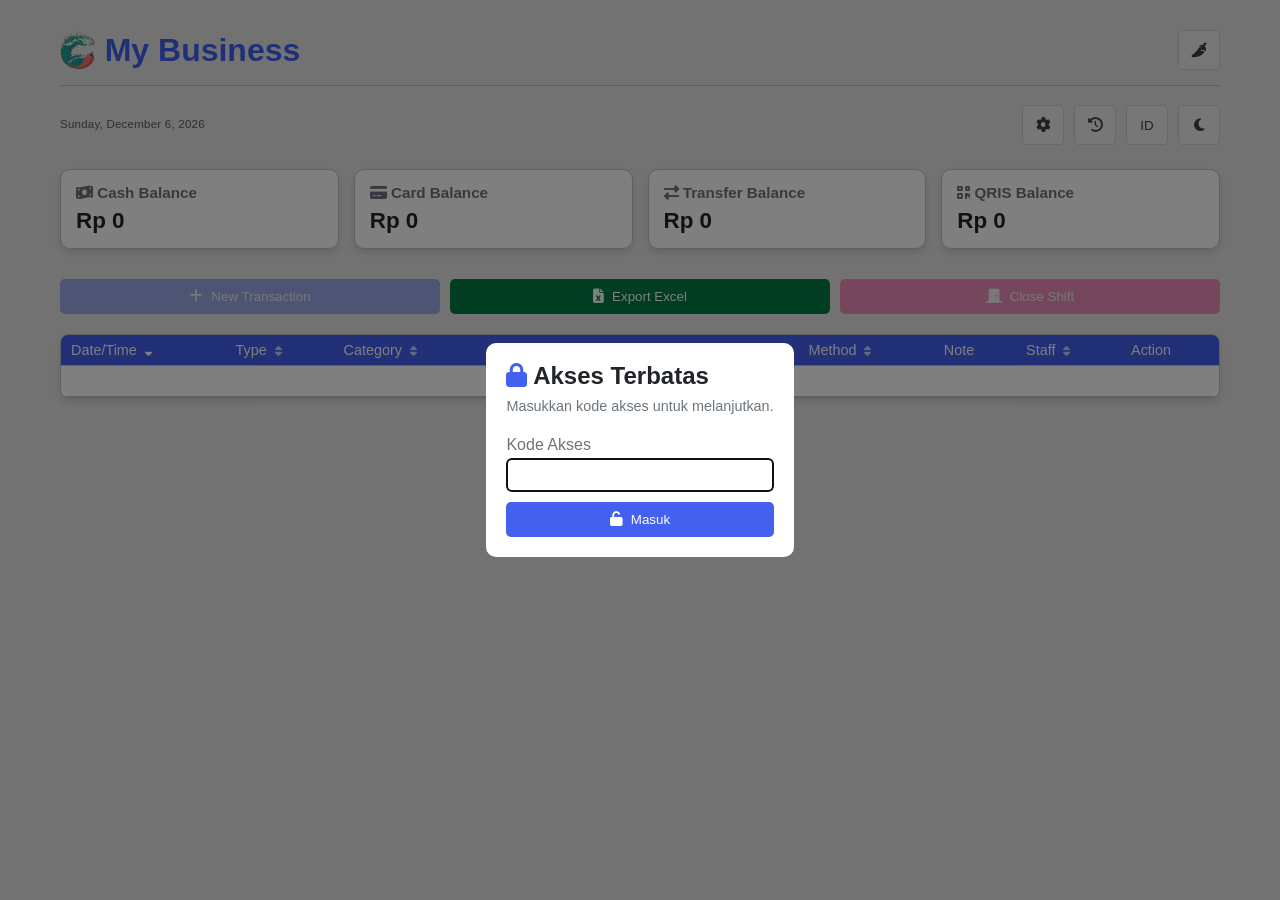
==== commit 2df5cf59: "Update: shift time notif, Quick Start" ====
--- a/history.html
+++ b/history.html
@@ -55,6 +55,29 @@
     .detail-table-wrap td{padding:6px 10px;border-bottom:1px solid var(--border-color)}
     .detail-table-wrap tr:last-child td{border-bottom:none}
     .detail-table-wrap tr:hover{background:rgba(0,0,0,0.03)}
+    .shift-duration-banner{display:flex;align-items:center;gap:10px;flex-wrap:wrap;padding:8px 12px;background:rgba(67,97,238,0.06);border-left:3px solid var(--primary);border-radius:4px;margin-bottom:14px;font-size:0.82rem;color:var(--text-color)}
+    .shift-duration-banner.long{background:rgba(247,37,133,0.08);border-left-color:var(--danger)}
+    .shift-duration-banner i.fa-clock{color:var(--primary)}
+    .shift-duration-banner.long i.fa-clock{color:var(--danger)}
+    .dur-pill{background:var(--primary);color:white;padding:2px 10px;border-radius:999px;font-weight:600;font-size:0.78rem}
+    .dur-pill.long{background:var(--danger)}
+    .dur-warn{color:var(--danger);font-weight:600;font-size:0.78rem}
+    .hs-table-wrap{overflow-x:auto;-webkit-overflow-scrolling:touch;margin-bottom:16px}
+    .hs-actual-table{width:100%;border-collapse:collapse;font-size:0.85rem}
+    .hs-actual-table th{background:var(--primary);color:white;padding:7px 8px;text-align:left;font-weight:500;white-space:nowrap}
+    .hs-actual-table th.hs-num{text-align:right}
+    .hs-actual-table td{padding:7px 8px;border-bottom:1px solid var(--border-color);vertical-align:middle}
+    .hs-actual-table tr:last-child td{border-bottom:none}
+    .hs-method{white-space:nowrap}
+    .hs-num{text-align:right;white-space:nowrap}
+    .hs-actual{font-weight:600}
+    .hs-diff.exact{color:#007b46;font-weight:600;white-space:nowrap}
+    .hs-diff.over,.hs-diff.short{display:inline-flex;flex-direction:column;align-items:flex-end;line-height:1.15;font-weight:600}
+    .hs-diff.over{color:#17a2b8}
+    .hs-diff.short{color:#f72585}
+    .hs-diff-amt{white-space:nowrap}
+    .hs-diff-label{font-size:0.7rem;font-weight:500;opacity:0.85}
+    @media(max-width:520px){.hs-actual-table{font-size:0.78rem}.hs-actual-table th,.hs-actual-table td{padding:6px 6px}}
     @media(max-width:600px){.shift-card-badges{display:none}.history-toolbar{flex-direction:column;align-items:flex-start}.history-header{flex-direction:column;align-items:flex-start;gap:12px}}
   </style>
 </head>
@@ -373,6 +396,17 @@
 
     card.querySelector('.btn-export-excel')?.addEventListener('click', () => exportShift(shift, 'excel'));
     card.querySelector('.btn-export-csv')?.addEventListener('click',   () => exportShift(shift, 'csv'));
+    card.querySelector('.btn-delete-shift')?.addEventListener('click', (e) => {
+      e.stopPropagation();
+      const dateStr = fmtDate(shift.closedAt);
+      if (!confirm(t('confirmDeleteShiftSingle', dateStr))) return;
+      history = history.filter(s => s.id !== shift.id);
+      selectedIds.delete(shift.id);
+      HistStorage.set('pos_shift_history', history);
+      renderList();
+      renderChart();
+      showAlert(t('alertShiftsDeleted'), 'success');
+    });
 
     list.appendChild(card);
   });
@@ -380,16 +414,44 @@
   updateToolbar();
 }
 
+function fmtDuration(startISO, endISO) {
+  if (!startISO || !endISO) return null;
+  const ms = new Date(endISO) - new Date(startISO);
+  if (!isFinite(ms) || ms < 0) return null;
+  const h = Math.floor(ms / 3600000);
+  const m = Math.floor((ms % 3600000) / 60000);
+  return h > 0 ? `${h}h ${m}m` : `${m}m`;
+}
+
+function fmtShiftRange(startISO, endISO) {
+  const lang = LangManager.current === 'id' ? 'id-ID' : 'en-US';
+  const opts = { day: '2-digit', month: 'short', hour: '2-digit', minute: '2-digit' };
+  const s = startISO ? new Date(startISO).toLocaleString(lang, opts) : '—';
+  const e = new Date(endISO).toLocaleString(lang, opts);
+  return `${s} → ${e}`;
+}
+
 function renderDetail(shift) {
   const s = shift.summary || {};
+  const duration = fmtDuration(shift.startedAt, shift.closedAt);
+  const range    = fmtShiftRange(shift.startedAt, shift.closedAt);
+  // Flag long shifts (>24h) — likely forgot to close. Visual hint for audit.
+  const isLong   = duration && (new Date(shift.closedAt) - new Date(shift.startedAt)) > 24 * 3600000;
+  const durationBanner = `
+    <div class="shift-duration-banner ${isLong ? 'long' : ''}">
+      <i class="far fa-clock"></i> ${range}
+      ${duration ? `<span class="dur-pill ${isLong ? 'long' : ''}">${duration}</span>` : ''}
+      ${isLong ? `<span class="dur-warn"><i class="fas fa-exclamation-triangle"></i> &gt;24h</span>` : ''}
+    </div>`;
 
   const fmtDiff = (val) => {
     if (val === null || val === undefined) return `<span style="color:var(--gray)">—</span>`;
-    if (val === 0) return `<span style="color:#007b46;font-weight:600">${t('exact')}</span>`;
-    const sign  = val > 0 ? '+' : '';
-    const color = val > 0 ? '#17a2b8' : '#f72585';
+    if (val === 0) return `<span class="hs-diff exact">${t('exact')}</span>`;
+    const sign = val > 0 ? '+' : '';
+    const cls  = val > 0 ? 'hs-diff over' : 'hs-diff short';
     const label = val > 0 ? t('over') : t('short');
-    return `<span style="color:${color};font-weight:600">${sign}${fmt(val)} ${label}</span>`;
+    // Stacked: amount on top, label below — keeps Difference column narrow.
+    return `<span class="${cls}"><span class="hs-diff-amt">${sign}${fmt(val)}</span><span class="hs-diff-label">${label}</span></span>`;
   };
 
   const hasActual = s.actualCash !== null && s.actualCash !== undefined;
@@ -398,30 +460,32 @@
   const hasActualQris     = s.actualQris     !== null && s.actualQris     !== undefined;
 
   const actualRow = (icon, label, expected, actual, selisih) => `
-    <tr style="border-bottom:1px solid var(--border-color)">
-      <td style="padding:7px 10px">${icon} ${label}</td>
-      <td style="padding:7px 10px;text-align:right">${fmt(expected || 0)}</td>
-      <td style="padding:7px 10px;text-align:right;font-weight:600">${fmt(actual)}</td>
-      <td style="padding:7px 10px;text-align:right">${fmtDiff(selisih)}</td>
+    <tr>
+      <td class="hs-method">${icon} ${label}</td>
+      <td class="hs-num">${fmt(expected || 0)}</td>
+      <td class="hs-num hs-actual">${fmt(actual)}</td>
+      <td class="hs-num">${fmtDiff(selisih)}</td>
     </tr>`;
 
   const actualSection = hasActual ? `
-    <table style="width:100%;border-collapse:collapse;font-size:0.85rem;margin-bottom:16px">
-      <thead>
-        <tr>
-          <th style="background:var(--primary);color:white;padding:7px 10px;text-align:left">${t('method')}</th>
-          <th style="background:var(--primary);color:white;padding:7px 10px;text-align:right">${t('expected')}</th>
-          <th style="background:var(--primary);color:white;padding:7px 10px;text-align:right">${t('actual')}</th>
-          <th style="background:var(--primary);color:white;padding:7px 10px;text-align:right">${t('difference')}</th>
-        </tr>
-      </thead>
-      <tbody>
-        ${actualRow('💵', 'Cash', s.cash, s.actualCash, s.selisihCash)}
-        ${actualRow('💳', 'Card', s.card, s.actualCard, s.selisihCard)}
-        ${hasActualTransfer ? actualRow('🔄', 'Transfer', s.transfer, s.actualTransfer, s.selisihTransfer) : ''}
-        ${hasActualQris     ? actualRow('📱', 'QRIS',     s.qris,     s.actualQris,     s.selisihQris)     : ''}
-      </tbody>
-    </table>
+    <div class="hs-table-wrap">
+      <table class="hs-actual-table">
+        <thead>
+          <tr>
+            <th>${t('method')}</th>
+            <th class="hs-num">${t('expected')}</th>
+            <th class="hs-num">${t('actual')}</th>
+            <th class="hs-num">${t('difference')}</th>
+          </tr>
+        </thead>
+        <tbody>
+          ${actualRow('💵', 'Cash', s.cash, s.actualCash, s.selisihCash)}
+          ${actualRow('💳', 'Card', s.card, s.actualCard, s.selisihCard)}
+          ${hasActualTransfer ? actualRow('🔄', 'Transfer', s.transfer, s.actualTransfer, s.selisihTransfer) : ''}
+          ${hasActualQris     ? actualRow('📱', 'QRIS',     s.qris,     s.actualQris,     s.selisihQris)     : ''}
+        </tbody>
+      </table>
+    </div>
     ${s.closingNote ? `
       <div style="background:var(--card-bg);border-left:3px solid var(--primary);padding:10px 12px;margin-bottom:16px;border-radius:4px;font-size:0.85rem">
         <strong>${t('closingNote')}:</strong> ${escapeHtml(s.closingNote)}
@@ -461,6 +525,7 @@
       </div>`;
 
   return `
+    ${durationBanner}
     <div class="detail-summary">
       <div class="detail-saldo-item">
         <div class="detail-saldo-label">${t('cashExpected')}</div>
@@ -483,6 +548,10 @@
       <button class="btn info btn-export-csv">
         <i class="fas fa-file-csv"></i> ${t('exportCsvBtn')}
       </button>
+      ${window._isAdmin ? `
+        <button class="btn danger btn-delete-shift" style="margin-left:auto" title="${t('deleteShift')}">
+          <i class="fas fa-trash"></i> ${t('deleteShift')}
+        </button>` : ''}
     </div>
     <div class="detail-table-wrap">
       <table>
--- a/style.css
+++ b/style.css
@@ -427,17 +427,30 @@
 #first-run-form textarea { min-height: 90px; resize: vertical; }
 
 /* Shift summary table (close-shift modal) */
-.ts-summary-table { width: 100%; border-collapse: collapse; font-size: 0.9rem; margin-top: 10px; }
-.ts-summary-table th { background: var(--primary); color: white; padding: 8px 10px; text-align: right; font-weight: 500; }
+.ts-table-wrap { overflow-x: auto; -webkit-overflow-scrolling: touch; margin-top: 10px; }
+.ts-summary-table { width: 100%; border-collapse: collapse; font-size: 0.88rem; }
+.ts-summary-table th { background: var(--primary); color: white; padding: 8px 8px; text-align: right; font-weight: 500; white-space: nowrap; }
 .ts-summary-table th:first-child { text-align: left; }
-.ts-summary-table td { padding: 8px 10px; text-align: right; border-bottom: 1px solid var(--border-color); }
-.ts-summary-table td:first-child { text-align: left; }
+.ts-summary-table td { padding: 8px 8px; text-align: right; border-bottom: 1px solid var(--border-color); vertical-align: middle; }
+.ts-summary-table td:first-child { text-align: left; white-space: nowrap; }
+.ts-summary-table td:first-child i { margin-right: 4px; width: 14px; text-align: center; }
 .ts-summary-table tr:last-child td { border-bottom: none; }
 .ts-summary-table .actual-cell { font-weight: 600; }
 .ts-summary-table .muted { color: var(--gray); }
-.ts-diff-exact { color: var(--success); }
-.ts-diff-over  { color: var(--info);    font-weight: 600; }
-.ts-diff-short { color: var(--danger);  font-weight: 600; }
+.ts-diff-exact { color: var(--success); white-space: nowrap; }
+.ts-diff-over,
+.ts-diff-short { display: inline-flex; flex-direction: column; align-items: flex-end; line-height: 1.15; }
+.ts-diff-over  { color: var(--info);   font-weight: 600; }
+.ts-diff-short { color: var(--danger); font-weight: 600; }
+.ts-diff-over .diff-amt,
+.ts-diff-short .diff-amt { white-space: nowrap; }
+.ts-diff-over .diff-label,
+.ts-diff-short .diff-label { font-size: 0.7rem; font-weight: 500; opacity: 0.85; }
+
+@media (max-width: 520px) {
+  .ts-summary-table { font-size: 0.8rem; }
+  .ts-summary-table th, .ts-summary-table td { padding: 6px 6px; }
+}
 
 .ts-note-group { margin-top: 16px; }
 .ts-note-group textarea { width: 100%; padding: 8px 10px; border: 1px solid var(--border-color); border-radius: 6px; background: var(--card-bg); color: var(--text-color); font-family: inherit; font-size: 0.9rem; resize: vertical; min-height: 50px; }
@@ -447,6 +460,18 @@
 
 .link-btn { background: none; border: none; color: var(--primary); cursor: pointer; font-size: 0.85rem; text-decoration: underline; padding: 4px 8px; font-family: inherit; }
 .link-btn:hover { opacity: 0.8; }
+
+.modal-subtitle { color: var(--gray); font-size: 0.82rem; margin: 0 0 18px 0; }
+.field-hint { display: block; color: var(--gray); font-size: 0.75rem; margin-top: 4px; font-style: italic; }
+
+.last-shift-btn { display: block; width: 100%; background: rgba(67,97,238,0.08); border: 1px dashed var(--primary); color: var(--primary); padding: 8px 12px; border-radius: 6px; cursor: pointer; font-size: 0.82rem; margin-bottom: 8px; font-family: inherit; text-align: left; transition: background 0.15s; }
+.last-shift-btn:hover { background: rgba(67,97,238,0.16); }
+.last-shift-btn i { margin-right: 6px; }
+
+.amount-chips { display: flex; flex-wrap: wrap; gap: 6px; margin-top: 10px; align-items: center; }
+.amount-chips .chip-label { font-size: 0.72rem; color: var(--gray); margin-right: 4px; text-transform: uppercase; letter-spacing: 0.04em; }
+.amount-chip { background: var(--card-bg); border: 1px solid var(--border-color); color: var(--text-color); padding: 5px 12px; border-radius: 999px; cursor: pointer; font-size: 0.8rem; font-family: inherit; transition: all 0.15s; }
+.amount-chip:hover { background: var(--primary); color: white; border-color: var(--primary); }
 
 option { font-size: 10px; }
 
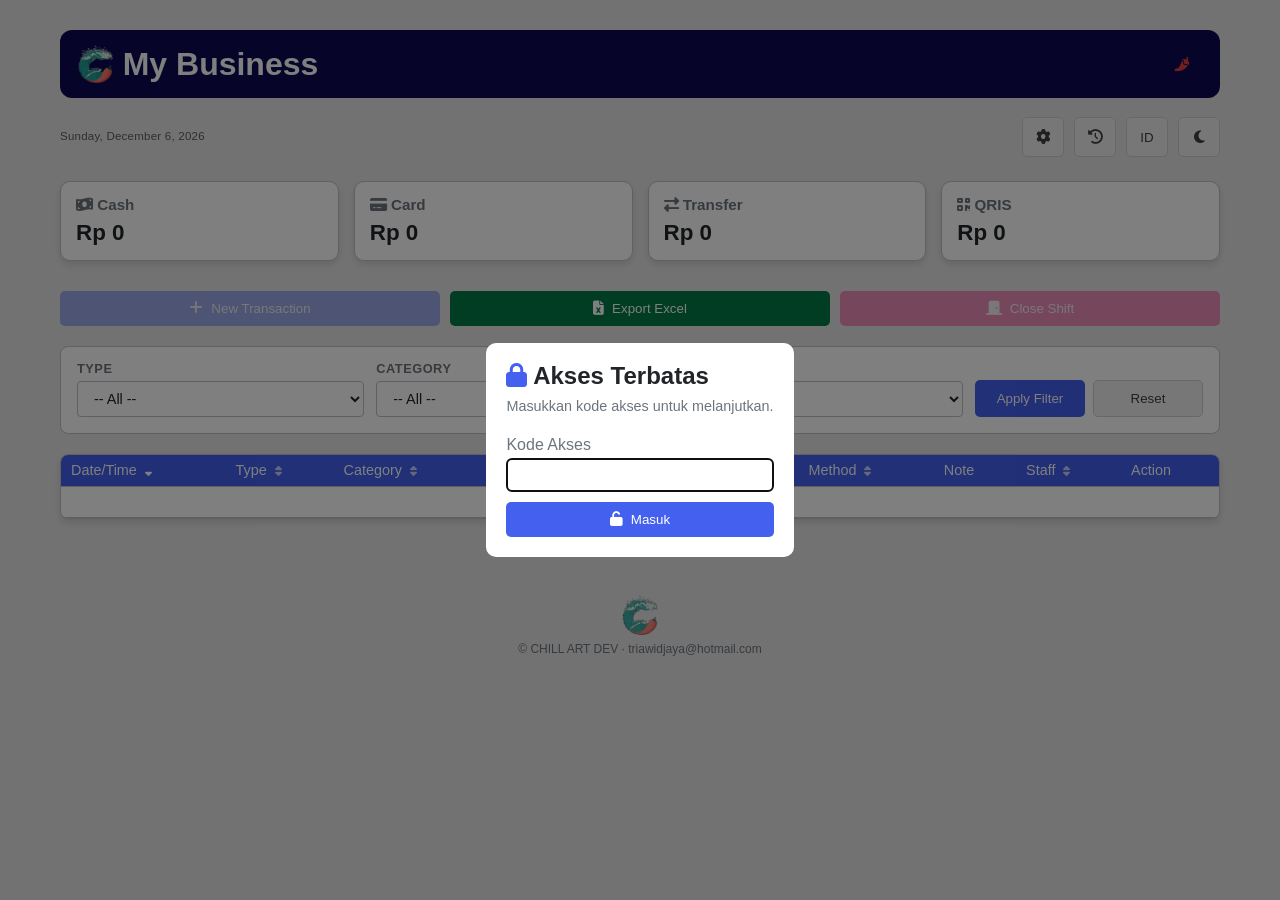
==== commit 963346b4: "Add Non-Revenue Categories for accurate revenue reporting New Settings section to flag categories as" ====
--- a/history.html
+++ b/history.html
@@ -8,6 +8,8 @@
   <link rel="stylesheet" href="vendor/fontawesome/css/all.min.css">
   <script src="vendor/xlsx.full.min.js"></script>
   <script src="vendor/papaparse.min.js"></script>
+  <script src="vendor/supabase.min.js"></script>
+  <script src="supabase.js"></script>
   <style>
     .history-header{display:flex;justify-content:space-between;align-items:center;margin-bottom:24px;padding-bottom:15px;border-bottom:1px solid var(--border-color)}
     .history-header h1{color:var(--primary);display:flex;align-items:center;gap:10px}
@@ -79,6 +81,11 @@
     .hs-diff-label{font-size:0.7rem;font-weight:500;opacity:0.85}
     @media(max-width:520px){.hs-actual-table{font-size:0.78rem}.hs-actual-table th,.hs-actual-table td{padding:6px 6px}}
     @media(max-width:600px){.shift-card-badges{display:none}.history-toolbar{flex-direction:column;align-items:flex-start}.history-header{flex-direction:column;align-items:flex-start;gap:12px}}
+    @media(max-width:600px){
+      .detail-actions .btn-label{display:none}
+      .detail-actions .btn{padding:8px 14px;min-width:44px;justify-content:center}
+      .detail-actions .btn i{margin:0}
+    }
   </style>
 </head>
 <body>
@@ -112,15 +119,7 @@
       <i class="fas fa-trash"></i> <span id="delete-selected-label">Delete Selected</span>
     </button>
   </div>
-  <script>
-    // Hide toolbar (delete actions) and per-card checkboxes for non-admins
-    if (!window._isAdmin) {
-      document.getElementById('history-toolbar').style.display = 'none';
-      const s = document.createElement('style');
-      s.textContent = '.shift-checkbox{display:none}';
-      document.head.appendChild(s);
-    }
-  </script>
+  <!-- Non-admin toolbar hiding is deferred to async init below (post-auth). -->
 
   <!-- Date range filter -->
   <div class="filter-container" id="hist-filter">
@@ -150,7 +149,8 @@
 <!-- lang.js must load before this script -->
 <script src="lang.js"></script>
 <script>
-// ── Storage (same as main app) ──
+// supabase.js loaded earlier provides Storage, AuthStorage, DataStore, SupabaseConfig.
+// HistStorage retained as thin localStorage wrapper for theme (UI-only state).
 const HistStorage = {
   get(key, fallback = null) {
     try { const r = localStorage.getItem(key); return r === null ? fallback : JSON.parse(r); }
@@ -161,26 +161,6 @@
     catch { return false; }
   }
 };
-
-// ── Auth check — redirect to index.html if no session ──
-// History page reuses session set by index.html; if no users yet or no session, bounce home.
-(function authGuard() {
-  const users   = HistStorage.get('pos_users', []);
-  const session = HistStorage.get('pos_session', null);
-  if (users.length === 0 || !session) {
-    window.location.replace('index.html');
-    return;
-  }
-  const user = users.find(u => u.id === session.userId);
-  if (!user) {
-    HistStorage.set('pos_session', null);
-    window.location.replace('index.html');
-    return;
-  }
-  // Expose role check for guarding delete UI below
-  window._currentUser = user;
-  window._isAdmin     = user.role === 'admin';
-})();
 
 // ── Utilities ──
 const fmt = (n) => new Intl.NumberFormat('id-ID', { style:'currency', currency:'IDR', minimumFractionDigits:0 }).format(n);
@@ -251,7 +231,9 @@
 }
 
 // ── State ──
-let history  = HistStorage.get('pos_shift_history', []);
+// `history` is bound to DataStore.shifts (shared reference) inside init() once hydrated.
+// Empty array until init runs; renderList() handles empty state.
+let history  = [];
 let selectedIds = new Set();
 let dateFilter  = { preset: 'all', from: null, to: null };
 
@@ -396,16 +378,19 @@
 
     card.querySelector('.btn-export-excel')?.addEventListener('click', () => exportShift(shift, 'excel'));
     card.querySelector('.btn-export-csv')?.addEventListener('click',   () => exportShift(shift, 'csv'));
-    card.querySelector('.btn-delete-shift')?.addEventListener('click', (e) => {
+    card.querySelector('.btn-delete-shift')?.addEventListener('click', async (e) => {
       e.stopPropagation();
       const dateStr = fmtDate(shift.closedAt);
       if (!confirm(t('confirmDeleteShiftSingle', dateStr))) return;
-      history = history.filter(s => s.id !== shift.id);
-      selectedIds.delete(shift.id);
-      HistStorage.set('pos_shift_history', history);
-      renderList();
-      renderChart();
-      showAlert(t('alertShiftsDeleted'), 'success');
+      try {
+        await DataStore.deleteShifts([shift.id]);
+        selectedIds.delete(shift.id);
+        renderList();
+        renderChart();
+        showAlert(t('alertShiftsDeleted'), 'success');
+      } catch (err) {
+        showAlert(`${t('alertShiftsDeleted')} (${err?.message || err})`, 'error');
+      }
     });
 
     list.appendChild(card);
@@ -491,12 +476,16 @@
         <strong>${t('closingNote')}:</strong> ${escapeHtml(s.closingNote)}
       </div>` : ''}` : '';
 
+  const nonRevenueSet = new Set(DataStore.settings.nonRevenueCategories || []);
   const rows = (shift.transactions || []).map(tx => {
     const isIncome = tx.jenis === 'INCOME';
+    const badgeClass = nonRevenueSet.has(tx.kategori)
+      ? 'nonrevenue-badge'
+      : (isIncome ? 'income-badge' : 'outgoing-badge');
     return `
       <tr>
         <td>${escapeHtml(new Date(tx.tanggalWaktu).toLocaleString(LangManager.current === 'id' ? 'id-ID' : 'en-US'))}</td>
-        <td><span class="${isIncome ? 'income-badge' : 'outgoing-badge'}">${escapeHtml(tx.jenis)}</span></td>
+        <td><span class="${badgeClass}">${escapeHtml(tx.jenis)}</span></td>
         <td>${escapeHtml(tx.kategori)}</td>
         <td>${escapeHtml(tx.deskripsi)}</td>
         <td style="color:${isIncome ? 'var(--success)' : 'var(--danger)'};font-weight:500">
@@ -524,8 +513,35 @@
         <div class="detail-saldo-amount">${fmt(s.other||0)}</div>
       </div>`;
 
+  // Revenue breakdown — only shown for shifts closed after this feature shipped.
+  // Old shifts (missing totalRevenue field) skip this section gracefully.
+  const hasRevenueBreakdown = s.totalRevenue !== undefined;
+  const nonRevenueNet = (s.totalNonRevenueIn || 0) + (s.totalNonRevenueOut || 0);
+  const hasNonRev     = nonRevenueNet !== 0;
+  const revenueBreakdownSection = hasRevenueBreakdown ? `
+    <div class="detail-summary" style="margin-bottom:14px">
+      <div class="detail-saldo-item" style="background:rgba(16,185,129,0.10)">
+        <div class="detail-saldo-label">${t('shiftRevenue')}</div>
+        <div class="detail-saldo-amount" style="color:#065f46">${fmt(s.totalRevenue || 0)}</div>
+      </div>
+      <div class="detail-saldo-item" style="background:rgba(239,68,68,0.10)">
+        <div class="detail-saldo-label">${t('shiftOperatingExpense')}</div>
+        <div class="detail-saldo-amount" style="color:#b91c1c">${fmt(s.totalOperatingExpense || 0)}</div>
+      </div>
+      <div class="detail-saldo-item total-item">
+        <div class="detail-saldo-label">${t('shiftNetRevenue')}</div>
+        <div class="detail-saldo-amount">${fmt((s.totalRevenue || 0) + (s.totalOperatingExpense || 0))}</div>
+      </div>
+      ${hasNonRev ? `
+        <div class="detail-saldo-item" style="background:rgba(249,115,22,0.12)">
+          <div class="detail-saldo-label" style="color:#9a3412">${t('shiftNonRevenue')}</div>
+          <div class="detail-saldo-amount" style="color:#9a3412">${fmt(nonRevenueNet)}</div>
+        </div>` : ''}
+    </div>` : '';
+
   return `
     ${durationBanner}
+    ${revenueBreakdownSection}
     <div class="detail-summary">
       <div class="detail-saldo-item">
         <div class="detail-saldo-label">${t('cashExpected')}</div>
@@ -542,15 +558,15 @@
     </div>
     ${actualSection}
     <div class="detail-actions">
-      <button class="btn success btn-export-excel">
-        <i class="fas fa-file-excel"></i> ${t('exportExcelBtn')}
+      <button class="btn success btn-export-excel" title="${t('exportExcelBtn')}">
+        <i class="fas fa-file-excel"></i> <span class="btn-label">${t('exportExcelBtn')}</span>
       </button>
-      <button class="btn info btn-export-csv">
-        <i class="fas fa-file-csv"></i> ${t('exportCsvBtn')}
+      <button class="btn info btn-export-csv" title="${t('exportCsvBtn')}">
+        <i class="fas fa-file-csv"></i> <span class="btn-label">${t('exportCsvBtn')}</span>
       </button>
       ${window._isAdmin ? `
         <button class="btn danger btn-delete-shift" style="margin-left:auto" title="${t('deleteShift')}">
-          <i class="fas fa-trash"></i> ${t('deleteShift')}
+          <i class="fas fa-trash"></i> <span class="btn-label">${t('deleteShift')}</span>
         </button>` : ''}
     </div>
     <div class="detail-table-wrap">
@@ -585,15 +601,19 @@
   renderList();
 });
 
-document.getElementById('btn-hapus-selected').addEventListener('click', () => {
+document.getElementById('btn-hapus-selected').addEventListener('click', async () => {
   if (selectedIds.size === 0) return;
   if (!confirm(t('alertDeleteShift', selectedIds.size))) return;
-  history = history.filter(s => !selectedIds.has(s.id));
-  selectedIds.clear();
-  HistStorage.set('pos_shift_history', history);
-  renderList();
-  renderChart();
-  showAlert(t('alertShiftsDeleted'), 'success');
+  const ids = [...selectedIds];
+  try {
+    await DataStore.deleteShifts(ids);
+    selectedIds.clear();
+    renderList();
+    renderChart();
+    showAlert(t('alertShiftsDeleted'), 'success');
+  } catch (err) {
+    showAlert(`${t('alertShiftsDeleted')} (${err?.message || err})`, 'error');
+  }
 });
 
 // ── Export ──
@@ -662,9 +682,60 @@
 });
 
 // ── Init ──
-initTheme();
-applyLang();
-renderChart();
+initTheme();          // sync — theme persisted in localStorage, doesn't need Supabase
+
+// Async bootstrap: check config → hydrate → auth → bind data → realtime → render.
+(async function init() {
+  const mode = DataStore.loadMode();
+  if (!mode) {
+    window.location.replace('index.html');
+    return;
+  }
+  DataStore.setMode(mode);
+  if (mode === 'cloud' && !SupabaseConfig.load()) {
+    window.location.replace('index.html');
+    return;
+  }
+  try {
+    await DataStore.hydrate();
+  } catch (e) {
+    alert(`Connection failed: ${e?.message || e}\nRedirecting back to setup.`);
+    window.location.replace('index.html');
+    return;
+  }
+  // Auth check — needs users + session loaded from Supabase
+  const localSession = await AuthStorage.getSession();
+  if (DataStore.users.length === 0 || !localSession) {
+    window.location.replace('index.html');
+    return;
+  }
+  const user = DataStore.users.find(u => u.id === localSession.userId);
+  if (!user) {
+    window.location.replace('index.html');
+    return;
+  }
+  window._currentUser = user;
+  window._isAdmin     = user.role === 'admin';
+
+  // Hide delete UI for non-admins (deferred from inline script — needed _isAdmin first)
+  if (!window._isAdmin) {
+    document.getElementById('history-toolbar').style.display = 'none';
+    const s = document.createElement('style');
+    s.textContent = '.shift-checkbox{display:none}';
+    document.head.appendChild(s);
+  }
+
+  // Bind history to live cache. Mutations from realtime echo here automatically.
+  history = DataStore.shifts;
+
+  // Realtime: re-render when shifts table changes from another device.
+  DataStore.subscribeRealtime();
+  DataStore.on('shifts', () => { renderList(); renderChart(); });
+
+  applyLang();
+  renderChart();
+  renderList();
+})();
 </script>
 </body>
 </html>
--- a/style.css
+++ b/style.css
@@ -39,7 +39,7 @@
 
 .container { max-width: 1200px; margin: 0 auto; padding: 20px; }
 
-header { display: flex; justify-content: space-between; align-items: center; margin-bottom: 15px; padding-bottom: 15px; border-bottom: 1px solid var(--border-color); margin-top: 10px; }
+header { display: flex; justify-content: space-between; align-items: center; margin-bottom: 15px; margin-top: 10px; padding: 14px 18px; background: #0D0950; border-radius: 12px; }
 
 /* Menu row wrapper — contains only header-actions icons */
 .header-actions-wrap {
@@ -67,29 +67,41 @@
   gap: 10px;
 }
 
-/* Toggle button lives in header */
+/* Toggle button lives in header — icon only, no box/border on the blue header */
 #toggle-header {
   flex-shrink: 0;
   width: 40px;
   height: 40px;
-}
-
-.pepper-icon { position: relative; display: inline-flex; }
-.pepper-icon:not(.slashed) i { color: #e53e3e; }
-.pepper-icon.slashed::after {
-  content: '';
-  position: absolute;
-  top: 50%;
-  left: 50%;
-  width: 140%;
-  height: 2px;
-  background: currentColor;
-  transform: translate(-50%, -50%) rotate(-45deg);
-  border-radius: 1px;
-}
-
-header h1 { color: var(--primary); display: flex; align-items: center; gap: 10px; }
+  background: transparent;
+  border: none;
+  color: #fff;
+}
+#toggle-header:hover { background: transparent; }
+
+.pepper-icon { position: relative; display: inline-flex; transition: transform 0.2s ease; }
+.pepper-icon i { color: #e53e3e; }
+/* Flip the chilli horizontally to signal header state: faces left when hidden, right when shown. */
+.pepper-icon.flipped { transform: scaleX(-1); }
+
+header h1 { color: #fff; display: flex; align-items: center; gap: 10px; }
 .brand-logo { height: 1.2em; width: auto; object-fit: contain; }
+/* Header sits on a fixed blue background in every theme, so its controls are forced to a light/contrasting palette. */
+header .theme-toggle { background: transparent; color: #fff; border-color: rgba(255,255,255,0.4); }
+header .theme-toggle:hover { background-color: rgba(255,255,255,0.18); color: #fff; }
+
+#app-footer {
+  text-align: center;
+  padding: 24px 16px;
+  margin-top: 32px;
+  display: flex;
+  flex-direction: column;
+  align-items: center;
+  gap: 8px;
+}
+#app-footer .footer-logo { height: 2.5em; width: auto; object-fit: contain; opacity: 0.85; }
+#app-footer .footer-copy { font-size: 0.75rem; color: var(--gray); }
+#app-footer .footer-copy a { color: inherit; text-decoration: none; }
+#app-footer .footer-copy a:hover { text-decoration: underline; }
 
 .current-date {
   background: none;
@@ -116,6 +128,100 @@
 .action-bar { display: flex; gap: 10px; margin-bottom: 20px; flex-wrap: wrap; align-items: center; }
 #new-transaksi, #download-excel, #tutup-shift { flex: 1; justify-content: center; min-width: 140px; }
 
+/* Filter Panel */
+.filter-panel {
+  background: var(--card-bg);
+  border: 1px solid var(--border-color);
+  border-radius: 8px;
+  padding: 16px;
+  margin-bottom: 20px;
+  animation: slideDown 0.3s ease;
+}
+
+@keyframes slideDown {
+  from {
+    opacity: 0;
+    max-height: 0;
+    overflow: hidden;
+  }
+  to {
+    opacity: 1;
+    max-height: 500px;
+  }
+}
+
+.filter-controls {
+  display: flex;
+  gap: 12px;
+  flex-wrap: wrap;
+  align-items: flex-end;
+}
+
+.filter-group {
+  display: flex;
+  flex-direction: column;
+  gap: 6px;
+  flex: 1;
+  min-width: 140px;
+}
+
+.filter-group label {
+  font-size: 0.8rem;
+  font-weight: 600;
+  color: var(--gray);
+  text-transform: uppercase;
+  letter-spacing: 0.5px;
+}
+
+.filter-group select {
+  padding: 8px 12px;
+  border: 1px solid var(--border-color);
+  border-radius: 4px;
+  background: var(--card-bg);
+  color: var(--text-color);
+  cursor: pointer;
+  font-size: 0.9rem;
+  transition: var(--transition);
+}
+
+.filter-group select:hover,
+.filter-group select:focus {
+  border-color: var(--primary);
+  box-shadow: 0 0 0 3px rgba(67, 97, 238, 0.1);
+  outline: none;
+}
+
+.filter-actions {
+  display: flex;
+  gap: 8px;
+  flex-wrap: wrap;
+}
+
+.filter-actions .btn {
+  min-width: 110px;
+  justify-content: center;
+  flex: 0 1 auto;
+}
+
+/* Mobile responsive */
+@media (max-width: 768px) {
+  .filter-controls {
+    flex-direction: column;
+  }
+
+  .filter-group {
+    width: 100%;
+  }
+
+  .filter-actions {
+    width: 100%;
+  }
+
+  .filter-actions .btn {
+    flex: 1;
+  }
+}
+
 .btn { padding: 10px 20px; border: none; border-radius: 5px; cursor: pointer; display: inline-flex; align-items: center; gap: 8px; transition: var(--transition); font-weight: 500; white-space: nowrap; }
 .btn i { font-size: 0.9rem; }
 .btn.primary  { background-color: var(--primary); color: white; }
@@ -140,6 +246,7 @@
 
 .income-badge  { background-color: #d1fae5; color: #065f46; padding: 2px 6px; border-radius: 10px; font-size: 0.75rem; font-weight: 500; }
 .outgoing-badge { background-color: #fee2e2; color: #b91c1c; padding: 2px 6px; border-radius: 10px; font-size: 0.75rem; font-weight: 500; }
+.nonrevenue-badge { background-color: #fed7aa; color: #9a3412; padding: 2px 6px; border-radius: 10px; font-size: 0.75rem; font-weight: 500; }
 
 .actions-cell { display: flex; gap: 5px; }
 
@@ -291,9 +398,9 @@
   .table-container { display: none; }
   .cards-container { display: flex; }
 
-  /* Header tweaks for narrow screens */
-  header h1 { font-size: 1.1rem; }
-  #brand-name { max-width: 160px; overflow: hidden; text-overflow: ellipsis; white-space: nowrap; display: inline-block; vertical-align: middle; }
+  /* Header tweaks for narrow screens — let long brand names wrap instead of truncating */
+  header h1 { font-size: 1.1rem; flex: 1; min-width: 0; line-height: 1.25; }
+  #brand-name { overflow-wrap: anywhere; }
   .header-actions { gap: 6px; }
   .theme-toggle { width: 36px; height: 36px; }
   #toggle-header { width: 36px; height: 36px; }
@@ -301,7 +408,6 @@
 
 @media (max-width: 480px) {
   .current-date { display: none; }
-  #brand-name { max-width: 120px; }
   .theme-toggle { width: 32px; height: 32px; }
   #toggle-header { width: 32px; height: 32px; }
   header h1 { font-size: 0.95rem; }
